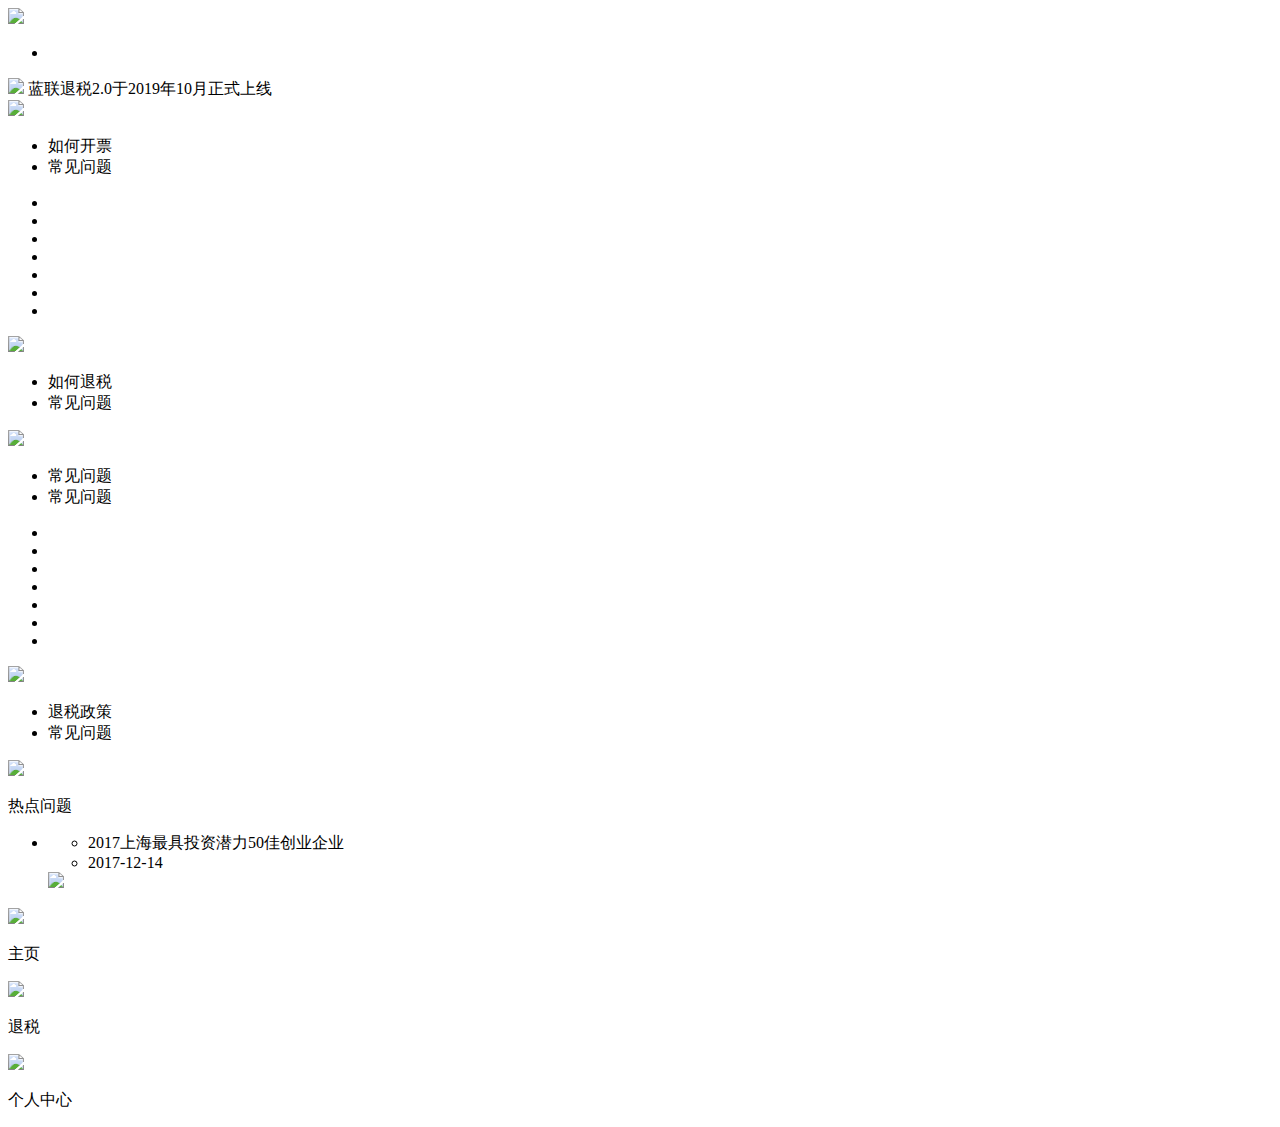
==== wechat/src/main/resources/templates/index.html @ 06c4306f "wechat项目提交" ====
<!DOCTYPE html>
<html lang="en">

	<head>
		<meta charset="UTF-8">
		<meta name="viewport" content="width=device-width,initial-scale=1,minimum-scale=1,maximum-scale=1,user-scalable=no">
		<meta http-equiv="Cache-Control" content="no-cache, no-store, must-revalidate" />
		<meta http-equiv="Pragma" content="no-cache" />
		<meta http-equiv="Expires" content="0" />
		<title>蓝联退税</title>
		<link rel="stylesheet" href="css/index.css" />
		<script type="text/javascript" src="js/jquery.min.js"></script>
	</head>

	<body>
		<div id="openId" style="display:none;" th:text="${session.openId}"></div>
		<div id="sessionKey" style="display:none;" th:text="${session.sessionKey}"></div>
		<script type="text/javascript" src="js/login.js"></script>
		<script type="text/javascript">
			var openId = $("#openId").html();
			var sessionKey = $("#sessionKey").html();
			$(document).ready(function() {
				/*openId('otQ261cenuncZj95ajhU6NOJHi12');*/
				if(automaticLogin(openId, sessionKey, true)){
					
				}
			});

			//设置openId,共测试使用
			/*function openId(openId) {
				var result = "";
				var data = {
					openId: openId
				};
				var url = localhost2 + "/openId";
				getDataAJAX(url, "GET", data, false, function(resultData) {
					var code = JSON.parse(resultData).code;
					
					if(code == 400) {
						console.log("openId添加成功");
					} else {
						console.log("openId已存在");
					}
				});
			}*/
		</script>
		<div id="wrap">
			<div class="header">
				<div class="headerBox">
					<div class="banner">
						<img src="img/Banner.png" />
					</div>
					<ul>
						<li></li>
					</ul>
				</div>
				<div class="tongZhi">
					<img src="img/sound.png" />
					<span>蓝联退税2.0于2019年10月正式上线</span>
				</div>
			</div>
			<div class="content">
				<div class="middle">
					<div class="middleTop">
						<div class="middleTop1 invoiceMiddle">
							<img src="img/invoice.png" />
							<ul>
								<li class="bigOne">如何开票</li>
								<li>
									<span class="smallOne"></span>
									<span class="smallTwo">常见问题</span>
								</li>
							</ul>
						</div>
						<ul class="middleTop2">
							<li></li>
							<li></li>
							<li></li>
							<li></li>
							<li></li>
							<li></li>
							<li></li>
						</ul>
						<div class="middleTop1 orderMiddle">
							<img src="img/shenHe.png" />
							<ul>
								<li class="bigOne">如何退税</li>
								<li>
									<span class="smallOne"></span>
									<span class="smallTwo">常见问题</span>
								</li>
							</ul>
						</div>
					</div>
					<div class="middleBottom">
						<div class="middleTop1 questionMiddle">
							<img src="img/question.png" />
							<ul>
								<li class="bigOne">常见问题</li>
								<li>
									<span class="smallOne"></span>
									<span class="smallTwo">常见问题</span>
								</li>
							</ul>
						</div>
						<ul class="middleTop2">
							<li></li>
							<li></li>
							<li></li>
							<li></li>
							<li></li>
							<li></li>
							<li></li>
						</ul>
						<div class="middleTop1 policyMiddle">
							<img src="img/policy.png" />
							<ul>
								<li class="bigOne">退税政策</li>
								<li>
									<span class="smallOne"></span>
									<span class="smallTwo">常见问题</span>
								</li>
							</ul>
						</div>
					</div>
				</div>
				<div class="newList">
					<div class="newListTop">
						<img src="img/hotQuestion.png" />
						<p>热点问题</p>
					</div>
					<ul class="newListBox">
						<li class="newListBoxList">
							<div>
								<ul class="beforeNewList">
									<li>2017上海最具投资潜力50佳创业企业</li>
									<li>2017-12-14</li>
								</ul>
								<div>
									<img src="img/new2.jpg" />
								</div>
							</div>
							<div class="newListBoxListBottom"></div>
						</li>
						<!--<li class="newListBoxList">
							<div>
								<ul>
									<li>[晚报]中国空间站核心舱首次公开亮相 未来将成为太空实验室</li>
									<li>2018-11-06</li>
								</ul>
								<div>
									<img src="img/test.jpg" />
								</div>
							</div>
							<span></span>
						</li>-->
					</ul>
				</div>
			</div>
			<div class="footer" id="footer">
				<div class="footer1">
					<img src="img/index2.png" />
					<p class="active9">主页</p>
				</div>
				<div class="footer2">
					<img src="img/tax.png" />
					<p>退税</p>
				</div>
				<div class="footer3">
					<img src="img/mine.png" />
					<p>个人中心</p>
				</div>
			</div>
		</div>
		<!--<script type="text/javascript" src="js/login.js" ></script>-->
		<script type="text/javascript" src="js/dali.js"></script>
		<script>
			$(document).ready(function() {
				/*login2();*/
				$("#footer .footer1").bind("click", function() {
					$("#loading").css("display", "block");
					window.location.href = localhost + '/index';//"tax.html"
				})
				$("#footer .footer2").bind("click", function() {
					$("#loading").css("display", "block");
					window.location.href = localhost + '/tax?account='+accountCommon;//"tax.html"
				})
				/*$("#footer .footer3").bind("click", function() {
					window.location.href="mine.html"
				})*/
				$(".middleBottom .policyMiddle").bind("click", function() {
					window.location.href = localhost + '/policy';//"policy.html"
				})
				$(".middleTop .invoiceMiddle").bind("click", function() {
					window.location.href = localhost + '/invoiceBig';//"invoiceBig.html"
				})
				$(".middleTop .orderMiddle").bind("click", function() {
					window.location.href = localhost + '/orderBig';//"orderBig.html"
				})
				$(".newListBox .newListBoxList div").bind("click", function() {
					
					$(this).children(".beforeNewList").css("color","#12AAEB");
					$(this).children(".beforeNewList").css("border-left","3px solid #12AAEB");
					
					window.location.href = localhost + '/news';//"news.html";
				})

				var compony = selectCompanyLetterhead();
				console.log(compony);
				if(compony.code==400){
					$("#footer .footer3").bind("click", function() {
						window.location.href = localhost + '/mine2';//"mine2.html";
					})
				}
				var secondData = compony.data;
				if(secondData.status == -1 || secondData.status == 1 || secondData.status == 3||secondData.status == 0) {
					$("#footer .footer3").bind("click", function() {
						window.location.href = localhost + '/mine2';//"mine2.html";
					})
				}
				if(secondData.status == 2) {
					$("#footer .footer3").bind("click", function() {
						window.location.href = localhost + '/mine'; //"mine.html";
					})
				}
				
				
			})
		</script>
	</body>

</html>
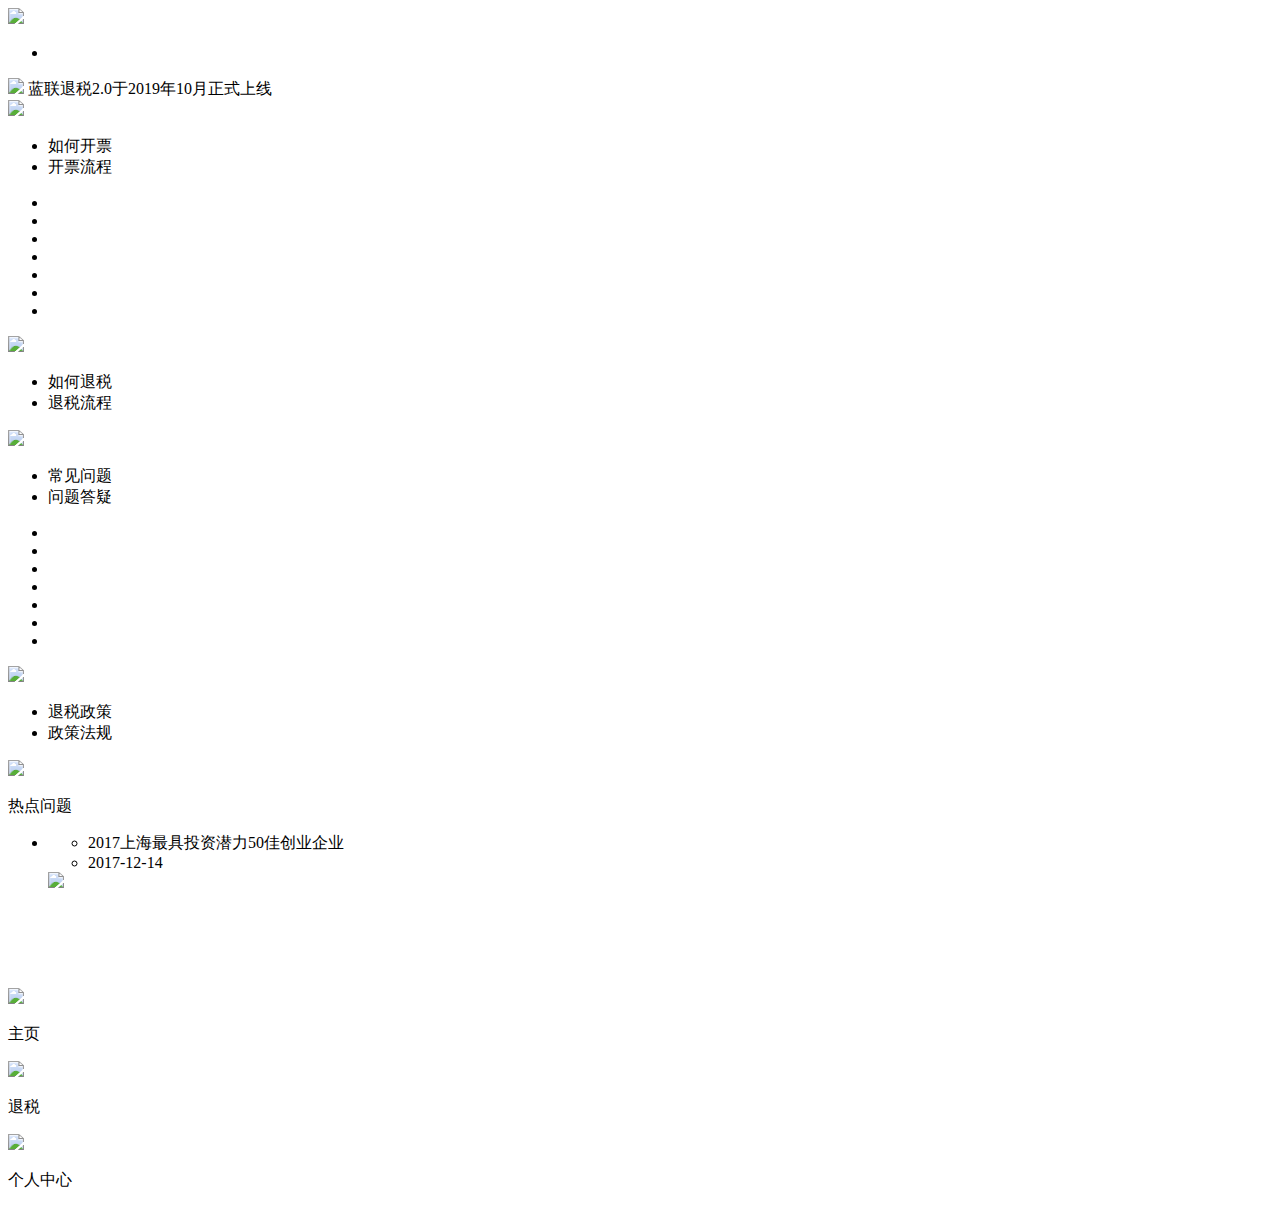
==== commit 73978b88: "gengxin" ====
--- a/wechat/src/main/resources/templates/index.html
+++ b/wechat/src/main/resources/templates/index.html
@@ -68,7 +68,7 @@
 								<li class="bigOne">如何开票</li>
 								<li>
 									<span class="smallOne"></span>
-									<span class="smallTwo">常见问题</span>
+									<span class="smallTwo">开票流程</span>
 								</li>
 							</ul>
 						</div>
@@ -87,7 +87,7 @@
 								<li class="bigOne">如何退税</li>
 								<li>
 									<span class="smallOne"></span>
-									<span class="smallTwo">常见问题</span>
+									<span class="smallTwo">退税流程</span>
 								</li>
 							</ul>
 						</div>
@@ -99,7 +99,7 @@
 								<li class="bigOne">常见问题</li>
 								<li>
 									<span class="smallOne"></span>
-									<span class="smallTwo">常见问题</span>
+									<span class="smallTwo">问题答疑</span>
 								</li>
 							</ul>
 						</div>
@@ -118,7 +118,7 @@
 								<li class="bigOne">退税政策</li>
 								<li>
 									<span class="smallOne"></span>
-									<span class="smallTwo">常见问题</span>
+									<span class="smallTwo">政策法规</span>
 								</li>
 							</ul>
 						</div>
@@ -156,6 +156,7 @@
 						</li>-->
 					</ul>
 				</div>
+				<div style="width: 100%;height: 80px;"></div>
 			</div>
 			<div class="footer" id="footer">
 				<div class="footer1">
@@ -183,7 +184,7 @@
 				})
 				$("#footer .footer2").bind("click", function() {
 					$("#loading").css("display", "block");
-					window.location.href = localhost + '/tax?account='+accountCommon;//"tax.html"
+					window.location.href = localhost + '/tax';
 				})
 				/*$("#footer .footer3").bind("click", function() {
 					window.location.href="mine.html"
@@ -197,6 +198,11 @@
 				$(".middleTop .orderMiddle").bind("click", function() {
 					window.location.href = localhost + '/orderBig';//"orderBig.html"
 				})
+				$(".middleBottom .questionMiddle").bind("click", function() {
+					window.location.href = localhost + '/helpCenter';//"policy.html"
+				})
+				
+				
 				$(".newListBox .newListBoxList div").bind("click", function() {
 					
 					$(this).children(".beforeNewList").css("color","#12AAEB");
